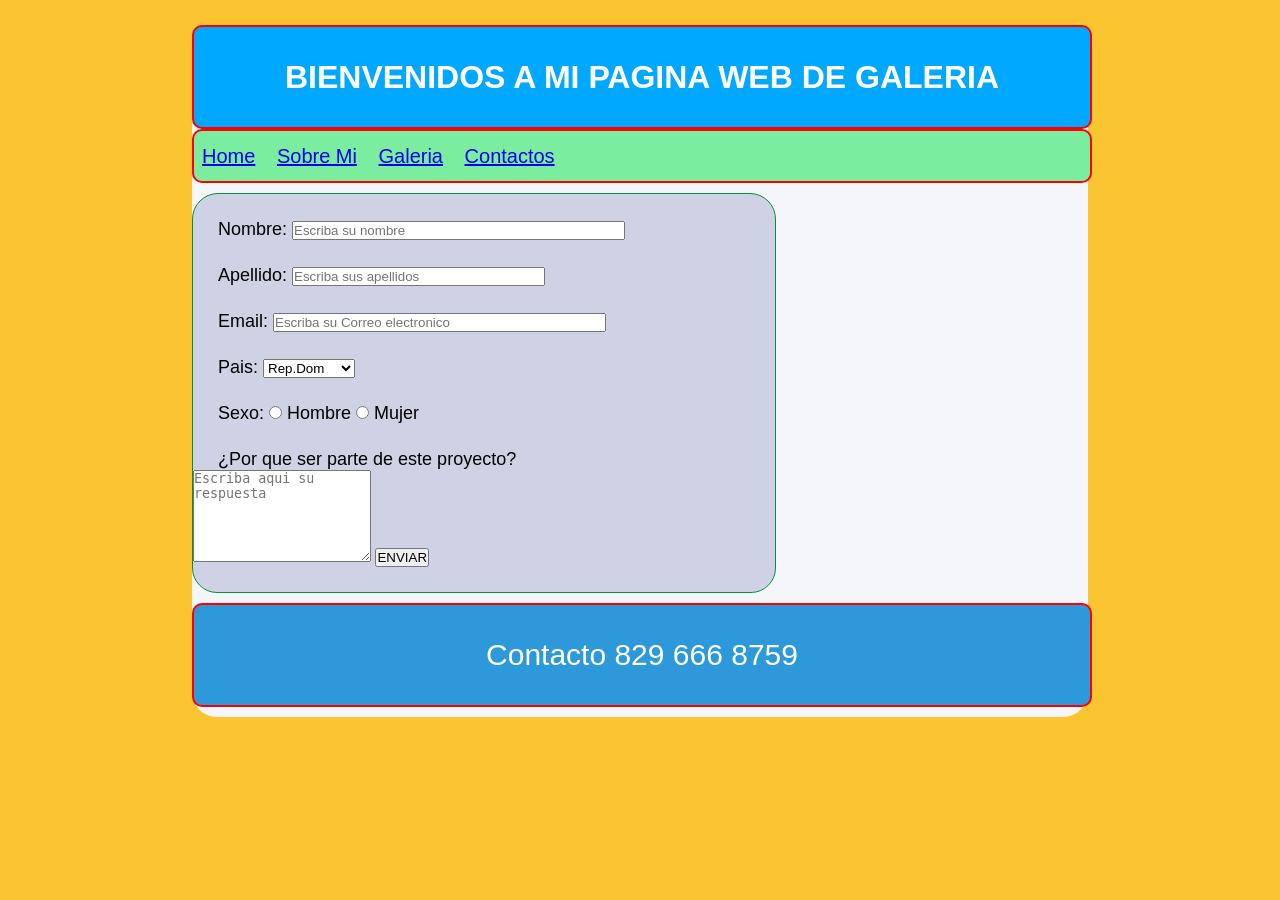
==== contactos.html @ 1ed70eb2 "NUEVOS ARCHIVOS Agregamos nuevas secciones" ====
<!DOCTYPE html>
<html lang="en">

<head>
    <link rel="shortcut icon" href="img/favicon.png" type=" image/x-icon ">
    <meta charset="UTF-8 ">
    <meta http-equiv="X-UA-Compatible " content="IE=edge ">
    <meta name="viewport " content="width=device-width, initial-scale=1.0 ">
    <title>MI WEB</title>
    <link rel="stylesheet" href="style.css">
    <link rel="stylesheet" href="https://cdnjs.cloudflare.com/ajax/libs/font-awesome/4.7.0/css/font-awesome.min.css">

</head>

<body>
    <div class="container">

        <header id="header">
            <h1>BIENVENIDOS A MI PAGINA WEB DE GALERIA</h1>
        </header>

        <nav class="topnav">
            <ul>
                <li>
                    <a href="index.html" class="active">Home</a>
                </li>
                <li>
                    <a href="sobremi.html">Sobre Mi</a>
                </li>
                <li>
                    <a href="galeria.html">Galeria</a>
                </li>
             
                <li>
                    <a href="contactos.html">Contactos</a>
                </li>
            </ul>
        </nav>

        <div class="clearfix"> </div>

        <section class="formulario">
            <p>Nombre: <input type="text" name="Nombre" size="40" placeholder="Escriba su nombre"></p>
            <p>Apellido: <input type="text" name="Apellido" size="30" placeholder="Escriba sus apellidos"></p>
            <p>Email: <input type="text" name="Email" size="40" placeholder="Escriba su Correo electronico"></p>
            <p>Pais:
                <select name="Pais">
                <option>Rep.Dom</option>
                <option>Venezuela</option>
                <option>Chile</option>
                <option>Puerto Rico</option>
                <option>Otros..</option>
              </select>
                <p>Sexo:
                    <input type="radio" name="hm" value="h" required> Hombre
                    <input type="radio" name="hm" value="m" required> Mujer
                </p>
                <form>
                    <p>¿Por que ser parte de este proyecto? </p>

                    <textarea name="consulta" placeholder="Escriba aqui su respuesta" rows="6" required></textarea>
                    <button id="enviar" name="enviar" type="submit" class="btn">ENVIAR</button>
                </form>
       
</section>



       <div class="clearfix"> </div>

        <footer>
            <p>
                Contacto 829 666 8759
            </p>
        </footer>


    </div>



</body>

</html>

</html>
---- style.css ----
* {
            margin: 0;
            padding: 0;
        }
        
        body {
            background-color: #fbc531;
            font-family: Arial, Helvetica, sans-serif;
            padding-top: 25px;
        }
        /* 
        .container {
            background-color: #f5f6fa;
            width: 90%;
            height: 90%;
            display: block;
            margin: 0px auto !important;
            padding:0px auto !important;
            border: 2px solid red;
            border-radius: 10px;
        }
 */


        .container {
            width: 70%;
            margin: 0px auto;
            height: 80%;
            border-radius: 25px;
            background-color: #f5f6fa;
            margin: 0px auto !important;
            padding:0px auto !important;
            padding-bottom: 10px;
        }

        header {
     
            margin: 0px auto !important;
            padding:0px auto !important;
            background-color: #00a8ff;
            width:100%;
            height: 100px;
            text-align: center;
            line-height: 100px;
            border-radius: 10px;
            color: white;
            border: 2px solid red;
           
        }

        nav {
            background-color: #7bed9f;
            width: 100%;
            height: 50px;
            color: white;
            font-size: 20px;
            line-height: 50px;
            border: 2px solid red;
            border-radius: 10px;
        }
        
        nav a:hover {
            background-color: white;
            height: 40px;
            color: black;
            line-height: 30px;
            border-radius: 10px;
        }
        nav li {
            list-style: none;
        }
        
        nav li a {
            list-style: none;
        }
        
        li {
            display: inline;
        }
        
        li a {
            display: inline;
            padding: 8px;
            margin-top: 10px;
            padding-top: 20px;
        } 
        
      /*   section {
            display: block;
            float: left;
            background-color: rgb(207, 210, 228);
            width: calc(70% - 10px);
            height: 600px;
            padding: 5px;
            margin: 5px;
            float: left;
           

        }
     
     
        article {
            display: block;
            margin: auto;
            background-color: #0be881;
            width: 98%;
            height: 46%;
            padding: 5px;
            margin: 5px;
            border: 2px solid red;
            border-radius: 10px;
            float: left;
            
        } 
        .clearfix{
            float: none;
            clear: both;
        }

        aside {
            display: inline;
            width: calc(30% - 10px);
            height: 100%;
            color: white;
            padding: 5px;
            margin: 5px;
            background-color: #b4f51c;
            border: 2px solid red;
            border-radius: 10px;
            float: left;
            
        } 
 */
         
    section {
        margin: 0 auto;
        margin-top: 10px;
        padding-bottom: 25px;
        width: 65%;
        height: 100%;
        background-color: rgb(207, 210, 228);
        border-radius: 25px;
        border-top-left-radius: 26px;
        border-top-right-radius: 26px;
        border: 1px solid #009432;
        float: left;
    }
    
    article {
        margin: auto;
        margin-top: 40px;
        width: 95%;
        height: 100%;
        background-color: #0be881;
        border-radius: 25px;
        border-top-left-radius: 26px;
        border-top-right-radius: 26px;
        border: 1px solid #009432;
    }
    
    .clearfix {
        clear: both;
    }
    /* Octava Regla para el Aside */
    
    aside {
        margin: 15px;
        padding-left: 5px;
        padding-right: 5px;
        padding-bottom: 25px;
        margin-top: 10px;
        width: 30%;
        height: 100%;
        background-color: #b4f51c;
        border-radius: 25px;
        border-top-left-radius: 26px;
        border-top-right-radius: 26px;
        border: 1px solid #009432;
        float: left;
    }
    
    img {
        max-width: 100%;
        height: 320px;
        border-radius: 25px;
        border: 5px solid #fafafa;
        margin: 0px auto !important;
        padding:0px auto !important;
    }
        .clearfix{
            float: none;
            clear: both;
        }

     footer {
            background-color: #2d98da;
            width: 100%;
            height: 100px;
            color: white; 
            font-size: 50px;
            text-align: center;
            line-height: 50px;
            border: 2px solid red;
            border-radius: 10px;
            margin-top: 10px;
           
    }
    footer p{
        color: white; 
        font-size: 30px;
        text-align: center;
        line-height: 50px;
      
}
  
        article p {
            color: black;
            font-size: 25px;
            text-align: justify;
            margin: 10px;
            padding: 10px;
        }

        aside p  {
            color: black;
            font-size: 25px;
            text-align: justify;
            margin: 10px;
            padding: 10px;
        }

 
        p {
            font-size: 18px;
            margin-top: 25px;
            text-align: justify;
            margin-left: 25px;
            margin-right: 25px;
        }
        
        h2 {
            font-size: 26px;
            text-align: center;
            margin-left: 25px;
            margin-right: 25px;
            padding-top: 20px;
        }
        h3 {
            font-size: 26px;
            text-align: center;
            margin-left: 25px;
            margin-right: 25px;
            padding-top: 20px;
        }

     
    @media only screen and (max-width: 414px) and (min-width: 896px) {
        .container {
            width: 98%;
            margin: 0px auto;
            height: 100%;
            border-radius: 25px;
            border: 1px solid #009432;
            padding-left: 5px;
            padding-right: 5px;
        }
        header {
            text-align: center;
            font-size: 20px;
       
           
        }
        section {
            margin: auto;
            margin-top: 10px;
            width: 98%;
            height: 100%;
            background-color: #00a8ff;
            margin-bottom: 25px;
        }
        .clearfix {
            clear: both;
        }
        /* Septima Regla para el Article */
        article {
            margin: auto;
            margin-top: 10px;
            width: 98%;
            height: 100%;
            background-color: #dcdde1;
        }
        .clearfix {
            clear: both;
        }
        /* Octava Regla para el Aside */
        aside {
            float: right;
            margin: auto;
            padding-left: 5px;
            padding-right: 5px;
            margin-bottom: 20px;
            width: 98%;
            height: 100%;
            background-color: #2ed573;
        }
    }
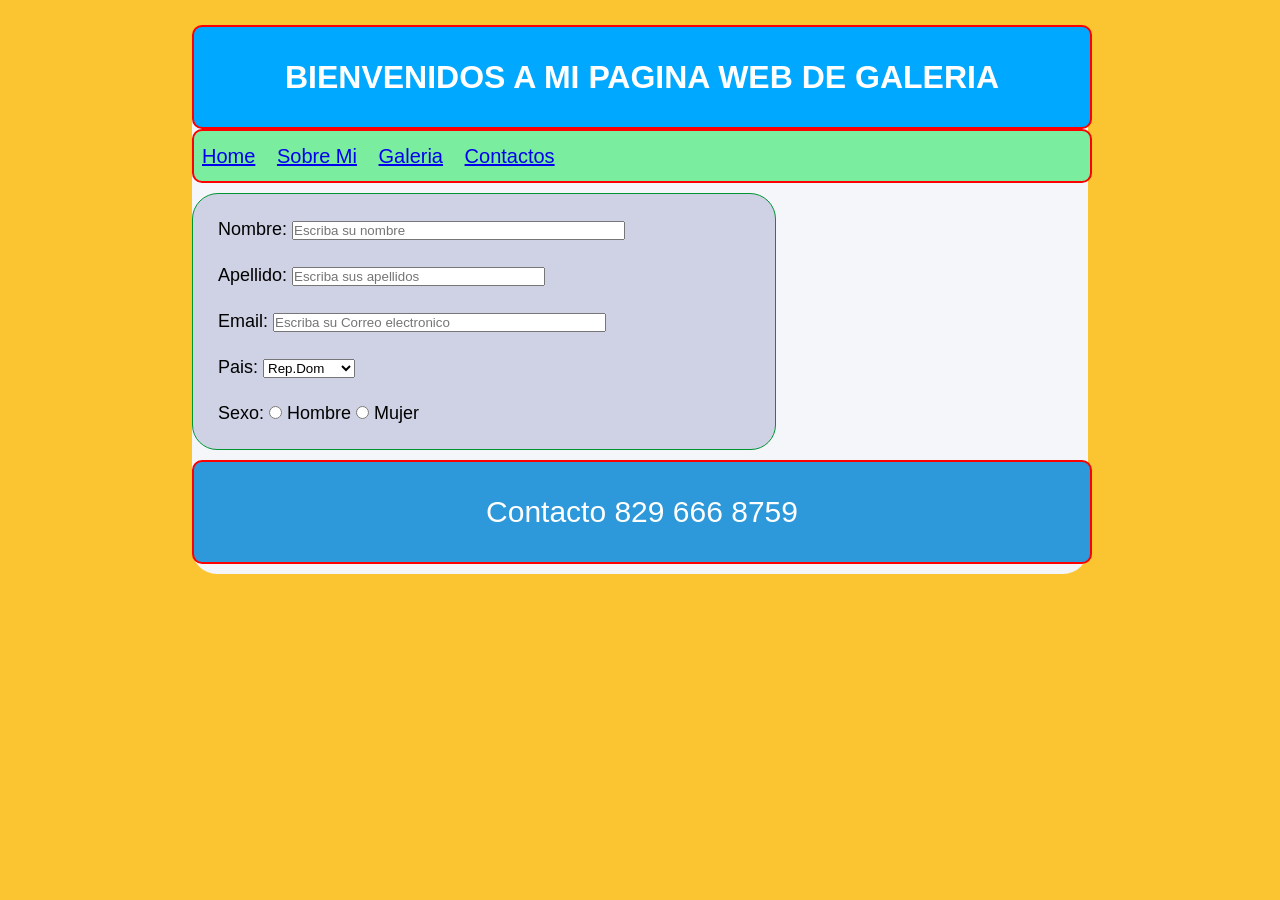
==== commit 6ef42c86: "modificado" ====
--- a/contactos.html
+++ b/contactos.html
@@ -56,10 +56,9 @@
                     <input type="radio" name="hm" value="m" required> Mujer
                 </p>
                 <form>
-                    <p>¿Por que ser parte de este proyecto? </p>
+                    
 
-                    <textarea name="consulta" placeholder="Escriba aqui su respuesta" rows="6" required></textarea>
-                    <button id="enviar" name="enviar" type="submit" class="btn">ENVIAR</button>
+                
                 </form>
        
 </section>
